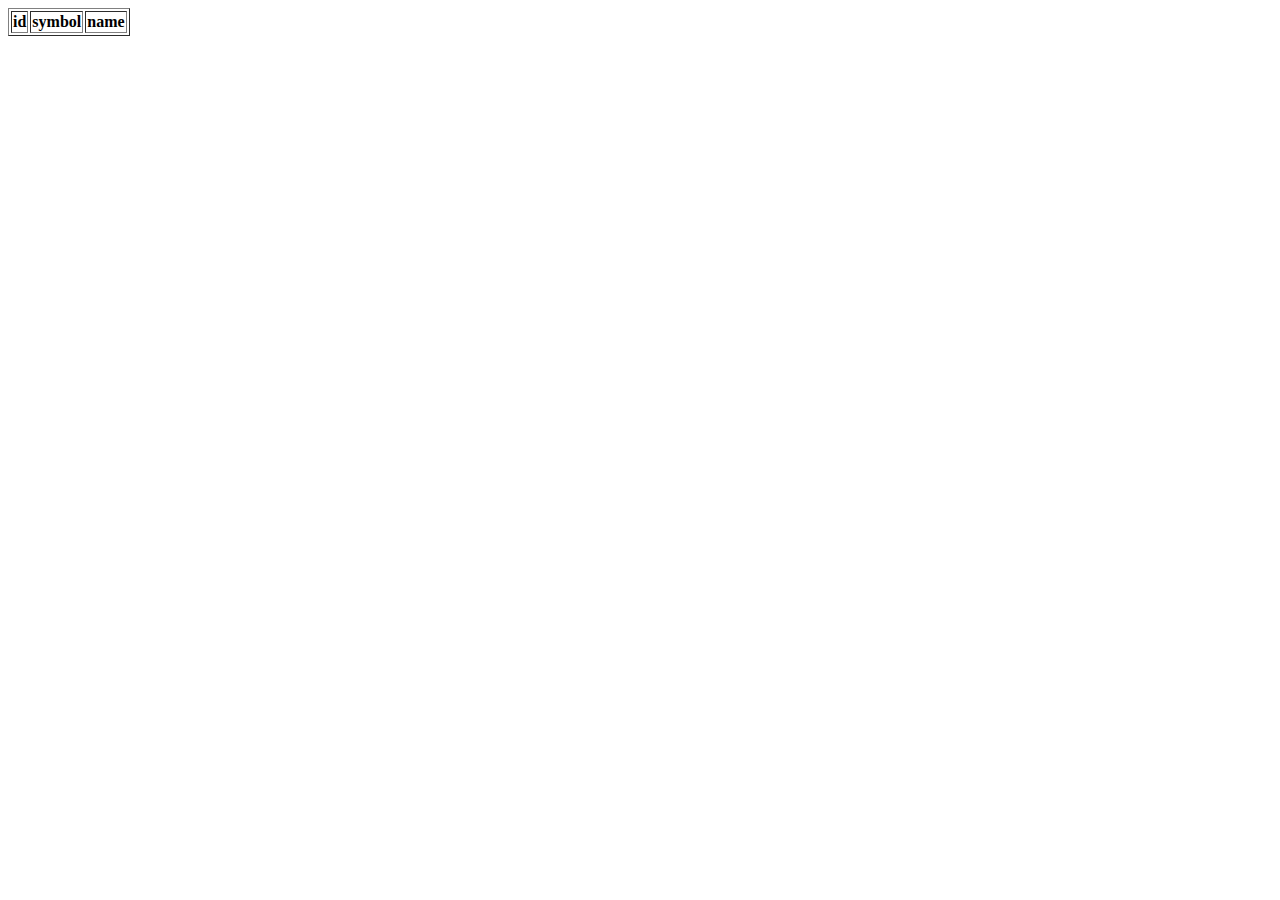
==== index.html @ 0a37c5f1 "table added" ====
<!DOCTYPE html>
<html lang="ru">
  <head>
    <meta charset="UTF-8" />
    <meta name="viewport" content="width=device-width, initial-scale=1.0" />
    <title>Задание 1</title>
  </head>
  <body>
    <!--
Через fetch получить список валют:
https://api.coingecko.com/api/v3/coins/markets?vs_currency=usd&order=market_cap_desc&per_page=250&page=1

Показываем на экране таблицу с полями "id", "symbol", "name".

Для первых 5 валют делаем фон синего цвета (css background).

А для валюты, где "symbol" = "usdt" делаем фон зеленого цвета (css background).
-->
    <table border="1">
      <tr>
        <th>id</th>
        <th>symbol</th>
        <th>name</th>
      </tr>
    </table>
  </body>
</html>
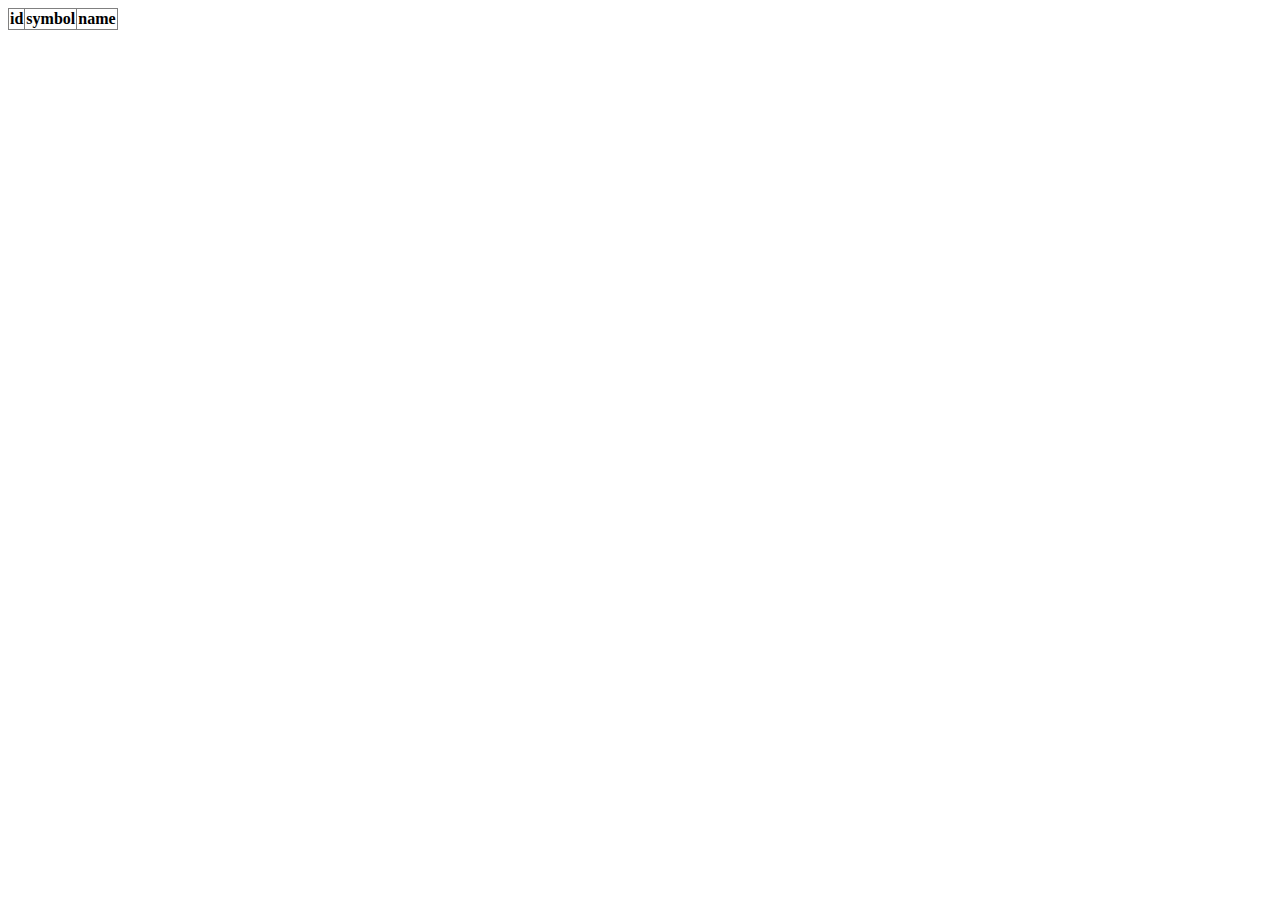
==== commit ca3669cc: "fetch added" ====
--- a/index.html
+++ b/index.html
@@ -3,6 +3,7 @@
   <head>
     <meta charset="UTF-8" />
     <meta name="viewport" content="width=device-width, initial-scale=1.0" />
+    <link href="style.css" rel="stylesheet" />
     <title>Задание 1</title>
   </head>
   <body>
@@ -16,12 +17,18 @@
 
 А для валюты, где "symbol" = "usdt" делаем фон зеленого цвета (css background).
 -->
-    <table border="1">
-      <tr>
-        <th>id</th>
-        <th>symbol</th>
-        <th>name</th>
-      </tr>
+    <table id="table" border="1">
+      <thead>
+        <tr>
+          <th>id</th>
+          <th>symbol</th>
+          <th>name</th>
+        </tr>
+      </thead>
+
+      <tbody id="data"></tbody>
     </table>
+
+    <script src="script.js"></script>
   </body>
 </html>
--- a/style.css
+++ b/style.css
@@ -0,0 +1,3 @@
+table {
+  border-collapse: collapse;
+}
